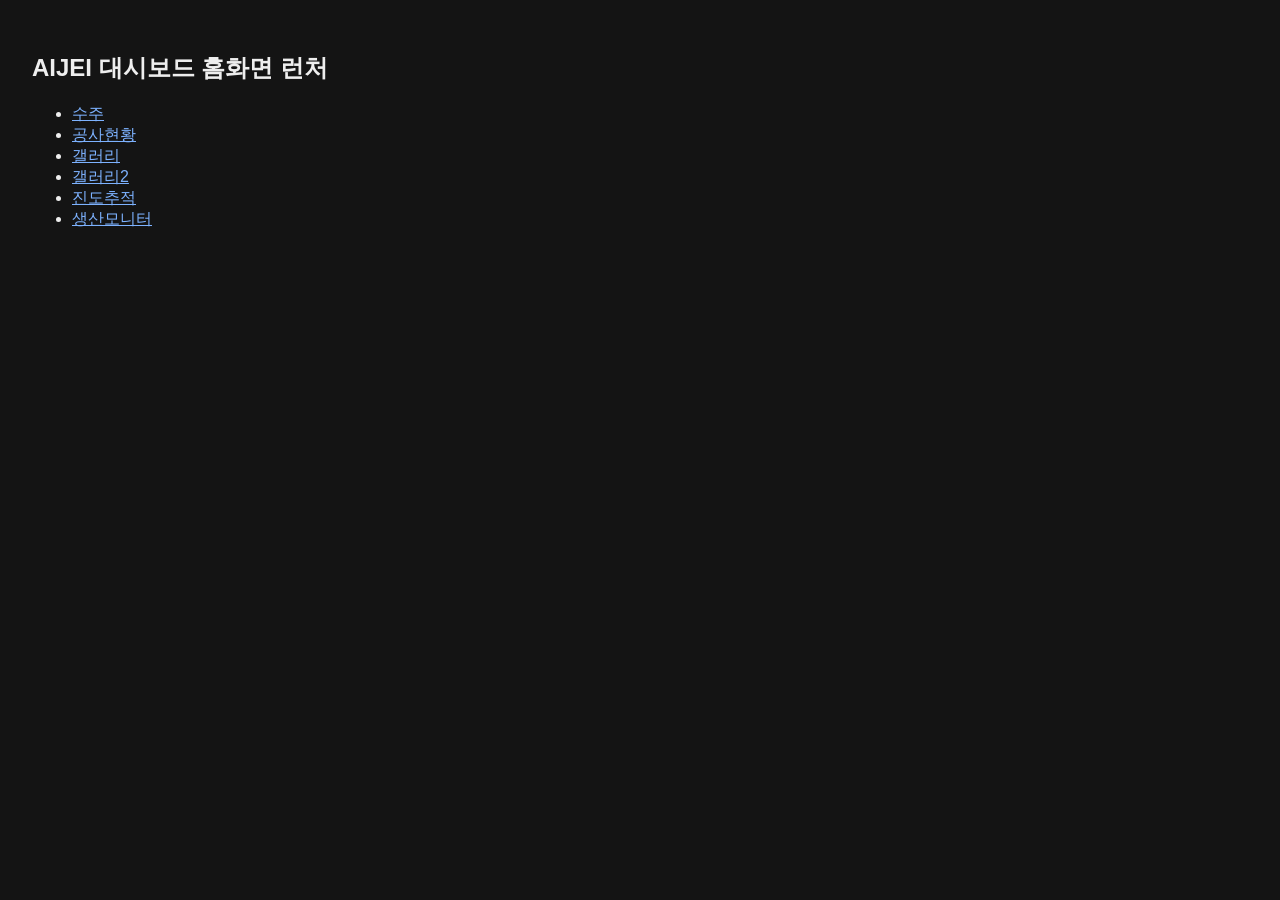
==== app/index.html @ fd2936a6 "Add PWA home-screen launchers for AIJEI dashboards (custom icons + manifests)" ====
<!doctype html><meta charset='utf-8'><title>AIJEI 대시보드 런처</title><style>body{font-family:sans-serif;background:#141414;color:#eee;padding:24px}a{color:#7db2ff}</style><h2>AIJEI 대시보드 홈화면 런처</h2><ul><li><a href="pipeline.html">수주</a></li>
<li><a href="construction.html">공사현황</a></li>
<li><a href="gallery.html">갤러리</a></li>
<li><a href="gallery2.html">갤러리2</a></li>
<li><a href="tracker.html">진도추적</a></li>
<li><a href="monitor.html">생산모니터</a></li></ul>
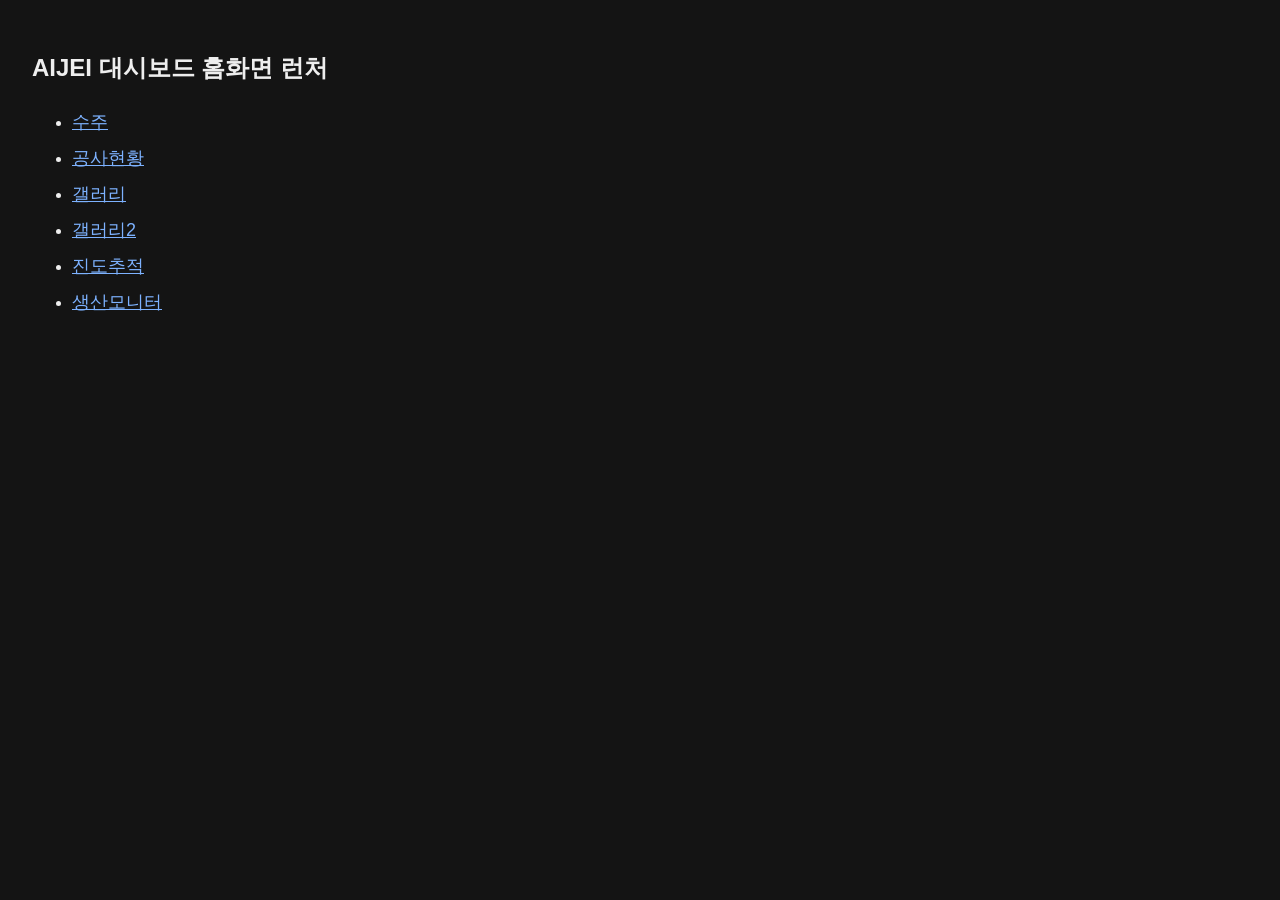
==== commit 9e77c69c: "Restructure PWA launchers into per-app folders (unique scope/id, fix icon override)" ====
--- a/app/index.html
+++ b/app/index.html
@@ -1,6 +1,6 @@
-<!doctype html><meta charset='utf-8'><title>AIJEI 대시보드 런처</title><style>body{font-family:sans-serif;background:#141414;color:#eee;padding:24px}a{color:#7db2ff}</style><h2>AIJEI 대시보드 홈화면 런처</h2><ul><li><a href="pipeline.html">수주</a></li>
-<li><a href="construction.html">공사현황</a></li>
-<li><a href="gallery.html">갤러리</a></li>
-<li><a href="gallery2.html">갤러리2</a></li>
-<li><a href="tracker.html">진도추적</a></li>
-<li><a href="monitor.html">생산모니터</a></li></ul>+<!doctype html><meta charset='utf-8'><title>AIJEI 대시보드 런처</title><style>body{font-family:sans-serif;background:#141414;color:#eee;padding:24px}a{color:#7db2ff;font-size:18px;line-height:2}</style><h2>AIJEI 대시보드 홈화면 런처</h2><ul><li><a href="pipeline/">수주</a></li>
+<li><a href="construction/">공사현황</a></li>
+<li><a href="gallery/">갤러리</a></li>
+<li><a href="gallery2/">갤러리2</a></li>
+<li><a href="tracker/">진도추적</a></li>
+<li><a href="monitor/">생산모니터</a></li></ul>
